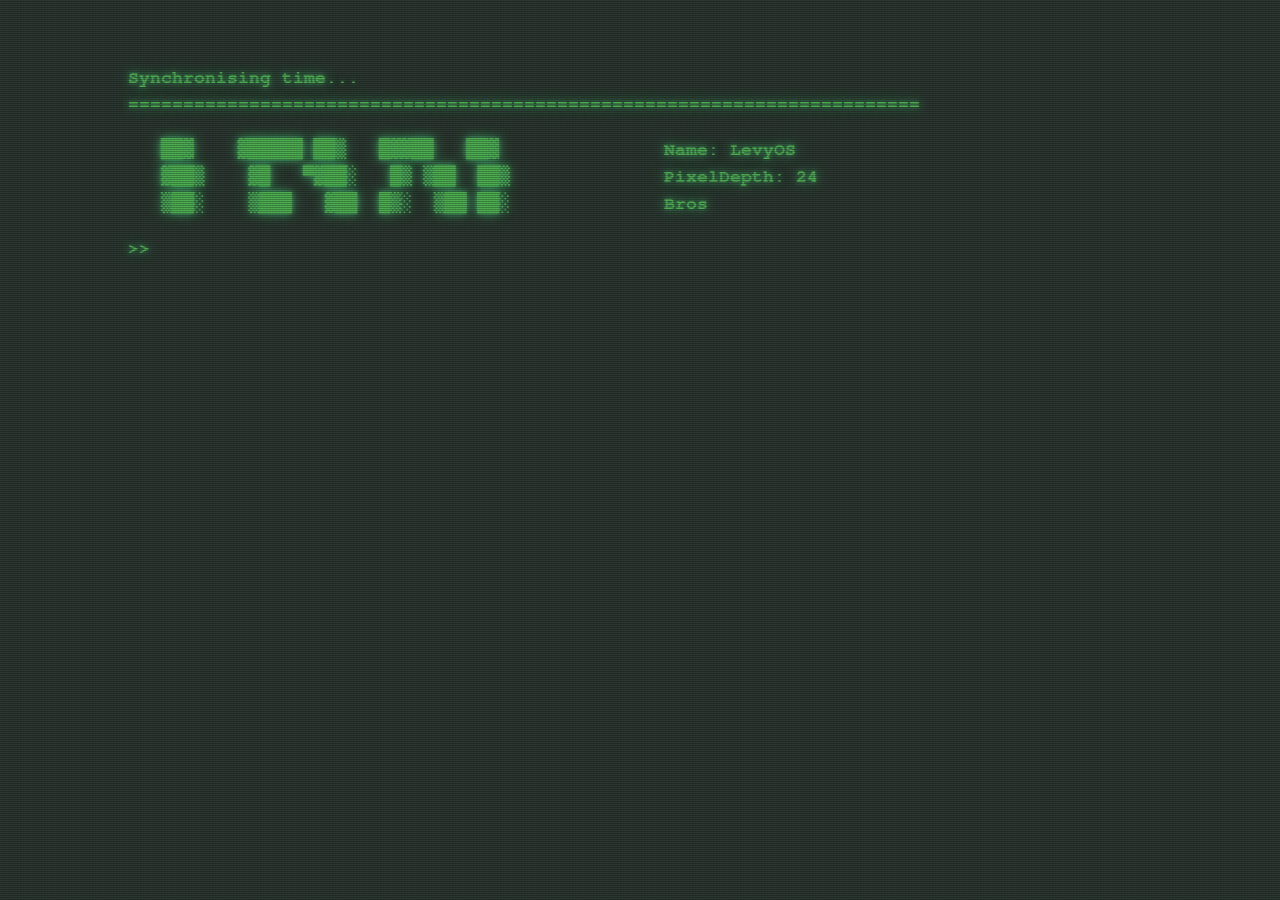
==== index.html @ 968d5814 "zeablur" ====
<!--
 * @Author: dodio12138 1159715241@qq.com
 * @Date: 2023-07-27 13:28:59
 * @LastEditors: dodio12138 1159715241@qq.com
 * @LastEditTime: 2023-08-07 19:02:56
 * @FilePath: \MeTerminal\src\index.html
 * @Description: 这是默认设置,请设置`customMade`, 打开koroFileHeader查看配置 进行设置: https://github.com/OBKoro1/koro1FileHeader/wiki/%E9%85%8D%E7%BD%AE
-->
<!DOCTYPE html>
<html lang="en">
<head>
    <meta charset="UTF-8">
    <meta name="viewport" content="width=device-width, initial-scale=1.0">
    <link rel="stylesheet" href="./src/index.css">
    <title>LevyTerminal</title>
</head>
<body>
    <div class="terminal-container">
      <a id="clock">Synchronising time...</a>
      <br>
      <a class="terminal-output" width="100%" SIZE=3>========================================================================</a>
      <pre id="terminal-output"></pre>
      <div class="input-container">
        <span>>></span>
        <input type="text" id="terminal-input" autocomplete="off">
      </div>
    </div>
    <script src="./src/index.js"></script>
</body>
</html>
---- src/index.css ----
@font-face {
    font-family: 'nimbus_monoregular';
    src: url('../font/nimbusmono-bold-webfont.woff') format('woff');
    font-weight: normal;
    font-style: normal;

}


body {
    background-color: #2a372f;
    color: #fff;
    font-family: 'nimbus_monoregular', monospace;
    margin: 0;
    padding: 0;
    font-size: large;
  }
  
  .terminal-container {
    /* 样式同之前的示例 */
    margin-top: 5%;
    margin-left: 10%;
  }
  
  .terminal-container::before {
    content: " ";
    display: block;
    position: absolute;
    top: 0;
    left: 0;
    bottom: 0;
    right: 0;
    background: linear-gradient(rgba(18, 16, 16, 0) 50%, rgba(0, 0, 0, 0.25) 50%), linear-gradient(90deg, rgba(255, 0, 0, 0.06), rgba(0, 255, 0, 0.02), rgba(0, 0, 255, 0.06));
    z-index: 2;
    background-size: 100% 2px, 3px 100%;
    pointer-events: none;
  }

  .terminal-container::after {
    content: " ";
    display: block;
    position: absolute;
    top: 0;
    left: 0;
    bottom: 0;
    right: 0;
    background: rgba(18, 16, 16, 0.1);
    opacity: 0;
    z-index: 2;
    pointer-events: none;
    animation: flicker 0.15s infinite;
  }

  #terminal-output {
    /* 样式同之前的示例 */
    color: #4caf50;
    font-family: 'nimbus_monoregular', monospace;
    text-shadow: 0 0 5px #58e88d5f, 0 0 10px #58e88c5f, 0 0 15px #58e88c5f; /* 辉光效果，可以添加多个阴影，逐渐增加模糊程度 */
    animation: textShadow 1.6s infinite;
  }
  
  .input-container {
    display: flex;
    margin-top: 5px;
  }
  
  .input-container span {
    color: #4caf50;
    margin-right: 5px;
    text-shadow: 0 0 5px #58e88d5f, 0 0 10px #58e88c5f, 0 0 15px #58e88c5f; 
    animation: textShadow 1.6s infinite;
  }
  
  #terminal-input{
    background-color: transparent;
    font-size: large;
    color: #4caf50;
    flex: 1;
    /* 隐藏输入框的外边框（包括获取焦点时的边框） */
    border: 0px solid transparent;
    outline: 0px solid transparent;
    font-family: 'nimbus_monoregular', monospace;
    text-shadow: 0 0 2px #58e88d5f, 0 0 5px #58e88c5f, 0 0 8px #58e88c5f; 
  }

  @keyframes flicker {
    0% {
    opacity: 0.27861;
    }
    5% {
    opacity: 0.34769;
    }
    10% {
    opacity: 0.23604;
    }
    15% {
    opacity: 0.90626;
    }
    20% {
    opacity: 0.18128;
    }
    25% {
    opacity: 0.83891;
    }
    30% {
    opacity: 0.65583;
    }
    35% {
    opacity: 0.67807;
    }
    40% {
    opacity: 0.26559;
    }
    45% {
    opacity: 0.84693;
    }
    50% {
    opacity: 0.96019;
    }
    55% {
    opacity: 0.08594;
    }
    60% {
    opacity: 0.20313;
    }
    65% {
    opacity: 0.71988;
    }
    70% {
    opacity: 0.53455;
    }
    75% {
    opacity: 0.37288;
    }
    80% {
    opacity: 0.71428;
    }
    85% {
    opacity: 0.70419;
    }
    90% {
    opacity: 0.7003;
    }
    95% {
    opacity: 0.36108;
    }
    100% {
    opacity: 0.24387;
    }
  }

  @keyframes textShadow {
    0% {
      text-shadow: 0.4389924193300864px 0 1px rgba(0,30,255,0.5), -0.4389924193300864px 0 1px rgba(255,0,80,0.3), 0 0 3px;
    }
    5% {
      text-shadow: 2.7928974010788217px 0 1px rgba(0,30,255,0.5), -2.7928974010788217px 0 1px rgba(255,0,80,0.3), 0 0 3px;
    }
    10% {
      text-shadow: 0.02956275843481219px 0 1px rgba(0,30,255,0.5), -0.02956275843481219px 0 1px rgba(255,0,80,0.3), 0 0 3px;
    }
    15% {
      text-shadow: 0.40218538552878136px 0 1px rgba(0,30,255,0.5), -0.40218538552878136px 0 1px rgba(255,0,80,0.3), 0 0 3px;
    }
    20% {
      text-shadow: 3.4794037899852017px 0 1px rgba(0,30,255,0.5), -3.4794037899852017px 0 1px rgba(255,0,80,0.3), 0 0 3px;
    }
    25% {
      text-shadow: 1.6125630401149584px 0 1px rgba(0,30,255,0.5), -1.6125630401149584px 0 1px rgba(255,0,80,0.3), 0 0 3px;
    }
    30% {
      text-shadow: 0.7015590085143956px 0 1px rgba(0,30,255,0.5), -0.7015590085143956px 0 1px rgba(255,0,80,0.3), 0 0 3px;
    }
    35% {
      text-shadow: 3.896914047650351px 0 1px rgba(0,30,255,0.5), -3.896914047650351px 0 1px rgba(255,0,80,0.3), 0 0 3px;
    }
    40% {
      text-shadow: 3.870905614848819px 0 1px rgba(0,30,255,0.5), -3.870905614848819px 0 1px rgba(255,0,80,0.3), 0 0 3px;
    }
    45% {
      text-shadow: 2.231056963361899px 0 1px rgba(0,30,255,0.5), -2.231056963361899px 0 1px rgba(255,0,80,0.3), 0 0 3px;
    }
    50% {
      text-shadow: 0.08084290417898504px 0 1px rgba(0,30,255,0.5), -0.08084290417898504px 0 1px rgba(255,0,80,0.3), 0 0 3px;
    }
    55% {
      text-shadow: 2.3758461067427543px 0 1px rgba(0,30,255,0.5), -2.3758461067427543px 0 1px rgba(255,0,80,0.3), 0 0 3px;
    }
    60% {
      text-shadow: 2.202193051050636px 0 1px rgba(0,30,255,0.5), -2.202193051050636px 0 1px rgba(255,0,80,0.3), 0 0 3px;
    }
    65% {
      text-shadow: 2.8638780614874975px 0 1px rgba(0,30,255,0.5), -2.8638780614874975px 0 1px rgba(255,0,80,0.3), 0 0 3px;
    }
    70% {
      text-shadow: 0.48874025155497314px 0 1px rgba(0,30,255,0.5), -0.48874025155497314px 0 1px rgba(255,0,80,0.3), 0 0 3px;
    }
    75% {
      text-shadow: 1.8948491305757957px 0 1px rgba(0,30,255,0.5), -1.8948491305757957px 0 1px rgba(255,0,80,0.3), 0 0 3px;
    }
    80% {
      text-shadow: 0.0833037308038857px 0 1px rgba(0,30,255,0.5), -0.0833037308038857px 0 1px rgba(255,0,80,0.3), 0 0 3px;
    }
    85% {
      text-shadow: 0.09769827255241735px 0 1px rgba(0,30,255,0.5), -0.09769827255241735px 0 1px rgba(255,0,80,0.3), 0 0 3px;
    }
    90% {
      text-shadow: 3.443339761481782px 0 1px rgba(0,30,255,0.5), -3.443339761481782px 0 1px rgba(255,0,80,0.3), 0 0 3px;
    }
    95% {
      text-shadow: 2.1841838852799786px 0 1px rgba(0,30,255,0.5), -2.1841838852799786px 0 1px rgba(255,0,80,0.3), 0 0 3px;
    }
    100% {
      text-shadow: 2.6208764473832513px 0 1px rgba(0,30,255,0.5), -2.6208764473832513px 0 1px rgba(255,0,80,0.3), 0 0 3px;
    }
  }
  
  #clock {
    font-size: large;
    color: #4caf50;
    font-family: 'nimbus_monoregular', monospace;
    text-shadow: 0 0 5px #58e88d5f, 0 0 10px #58e88c5f, 0 0 15px #58e88c5f; 
    animation: textShadow 1.6s infinite;
  }

  .terminal-output{
    color: #4caf50;
    font-family: 'nimbus_monoregular', monospace;
    text-shadow: 0 0 5px #58e88d5f, 0 0 10px #58e88c5f, 0 0 15px #58e88c5f; /* 辉光效果，可以添加多个阴影，逐渐增加模糊程度 */
    animation: textShadow 1.6s infinite;
  }
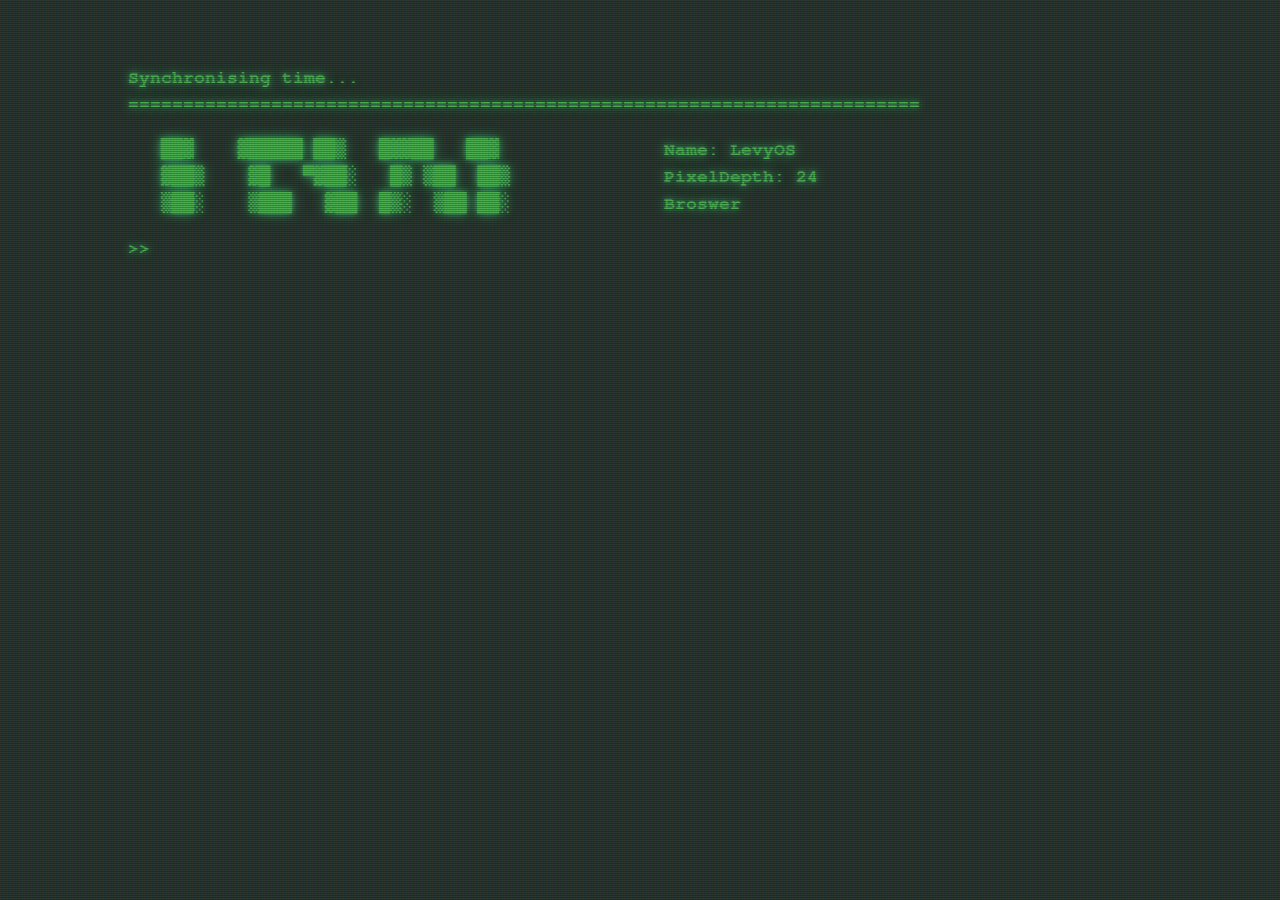
==== commit 775b14e7: "bilibili" ====
--- a/index.html
+++ b/index.html
@@ -2,7 +2,7 @@
  * @Author: dodio12138 1159715241@qq.com
  * @Date: 2023-07-27 13:28:59
  * @LastEditors: dodio12138 1159715241@qq.com
- * @LastEditTime: 2023-08-07 19:02:56
+ * @LastEditTime: 2023-08-17 03:09:28
  * @FilePath: \MeTerminal\src\index.html
  * @Description: 这是默认设置,请设置`customMade`, 打开koroFileHeader查看配置 进行设置: https://github.com/OBKoro1/koro1FileHeader/wiki/%E9%85%8D%E7%BD%AE
 -->
@@ -25,6 +25,6 @@
         <input type="text" id="terminal-input" autocomplete="off">
       </div>
     </div>
-    <script src="./src/index.js"></script>
+    <script type="module" src="./src/index.js"></script>
 </body>
 </html>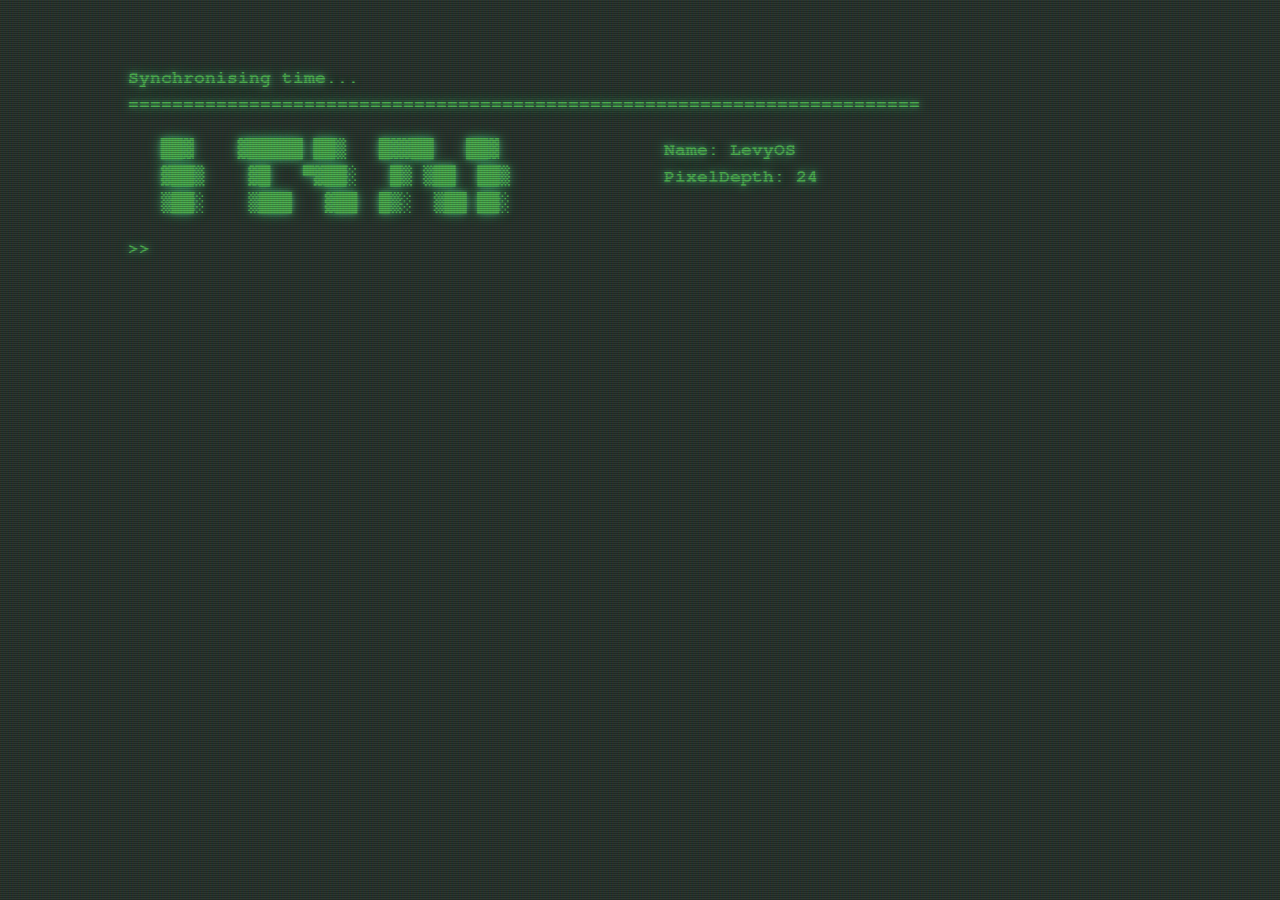
==== commit c73e7a72: "1" ====
--- a/index.html
+++ b/index.html
@@ -2,7 +2,7 @@
  * @Author: dodio12138 1159715241@qq.com
  * @Date: 2023-07-27 13:28:59
  * @LastEditors: dodio12138 1159715241@qq.com
- * @LastEditTime: 2023-08-17 03:09:28
+ * @LastEditTime: 2023-08-17 03:31:55
  * @FilePath: \MeTerminal\src\index.html
  * @Description: 这是默认设置,请设置`customMade`, 打开koroFileHeader查看配置 进行设置: https://github.com/OBKoro1/koro1FileHeader/wiki/%E9%85%8D%E7%BD%AE
 -->
@@ -25,6 +25,6 @@
         <input type="text" id="terminal-input" autocomplete="off">
       </div>
     </div>
-    <script type="module" src="./src/index.js"></script>
+    <script src="./src/index.js"></script>
 </body>
 </html>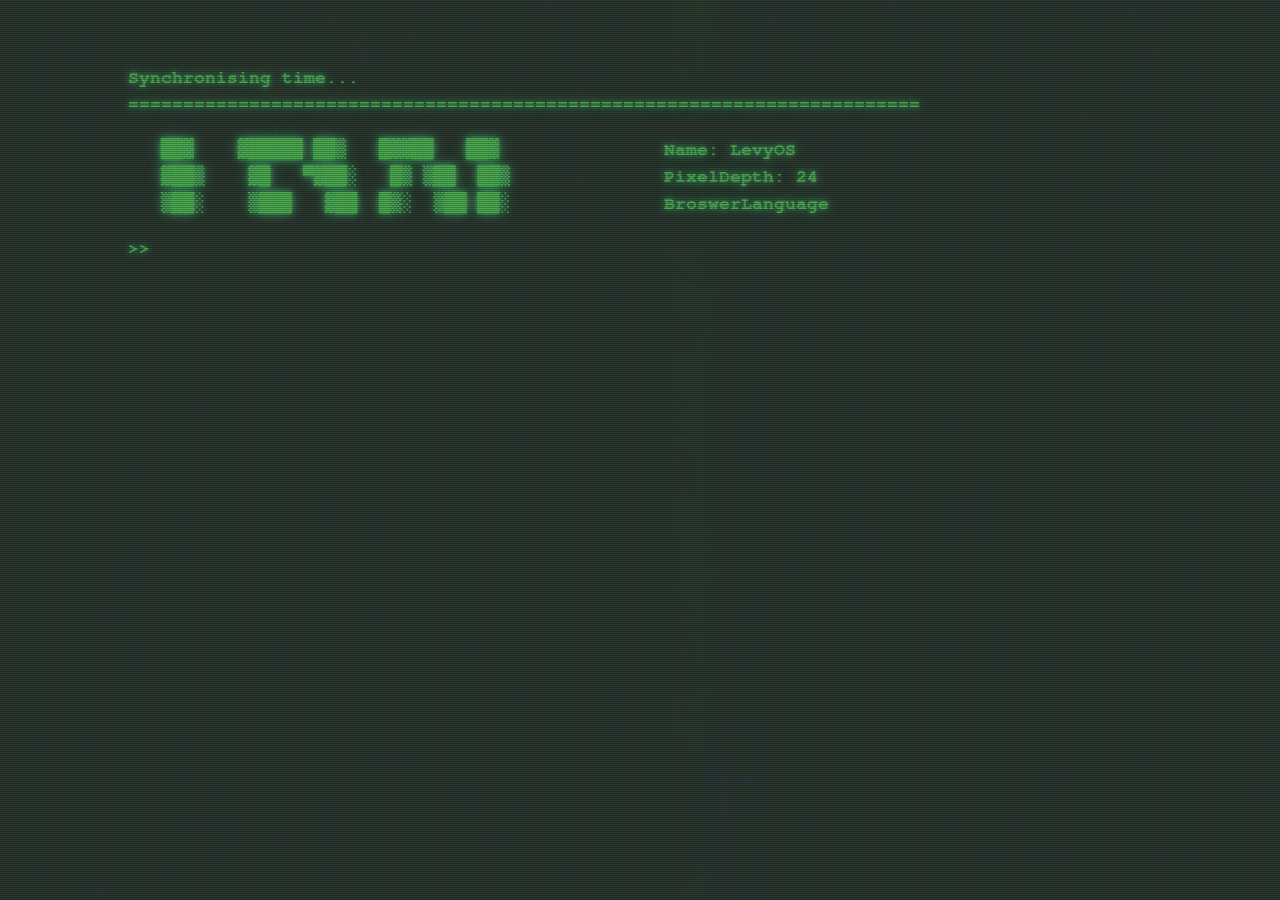
==== commit 923aa232: "Create index.html" ====
--- a/index.html
+++ b/index.html
@@ -1,30 +1,13 @@
-<!--
- * @Author: dodio12138 1159715241@qq.com
- * @Date: 2023-07-27 13:28:59
- * @LastEditors: dodio12138 1159715241@qq.com
- * @LastEditTime: 2023-08-17 03:31:55
- * @FilePath: \MeTerminal\src\index.html
- * @Description: 这是默认设置,请设置`customMade`, 打开koroFileHeader查看配置 进行设置: https://github.com/OBKoro1/koro1FileHeader/wiki/%E9%85%8D%E7%BD%AE
--->
 <!DOCTYPE html>
 <html lang="en">
 <head>
     <meta charset="UTF-8">
     <meta name="viewport" content="width=device-width, initial-scale=1.0">
-    <link rel="stylesheet" href="./src/index.css">
-    <title>LevyTerminal</title>
+    <title></title>
 </head>
 <body>
-    <div class="terminal-container">
-      <a id="clock">Synchronising time...</a>
-      <br>
-      <a class="terminal-output" width="100%" SIZE=3>========================================================================</a>
-      <pre id="terminal-output"></pre>
-      <div class="input-container">
-        <span>>></span>
-        <input type="text" id="terminal-input" autocomplete="off">
-      </div>
-    </div>
-    <script src="./src/index.js"></script>
+    <script>
+        window.location.href = "./src/index.html";
+    </script>
 </body>
 </html>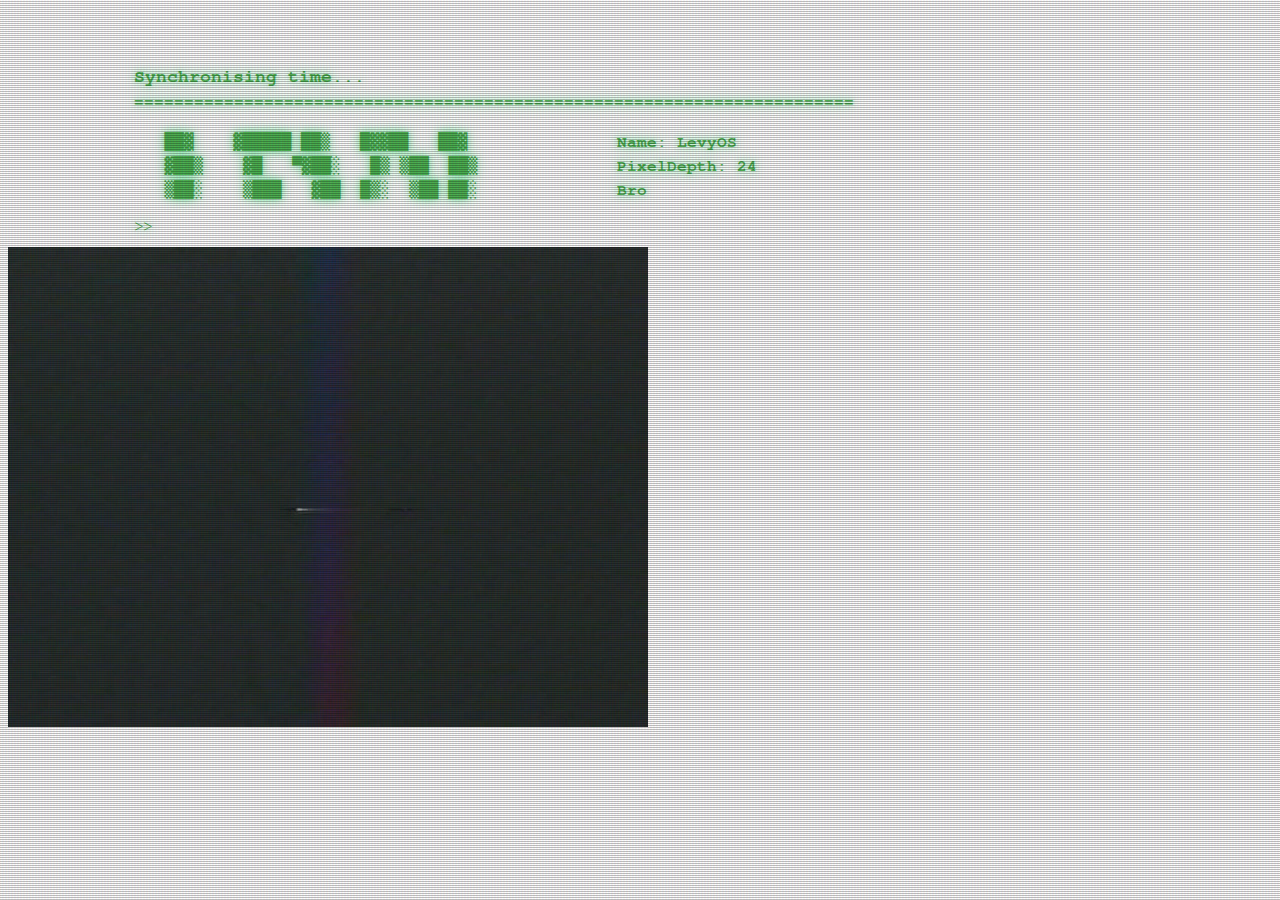
==== commit 90141e75: "Create index.html" ====
--- a/index.html
+++ b/index.html
@@ -10,4 +10,4 @@
         window.location.href = "./src/index.html";
     </script>
 </body>
-</html>+</html>
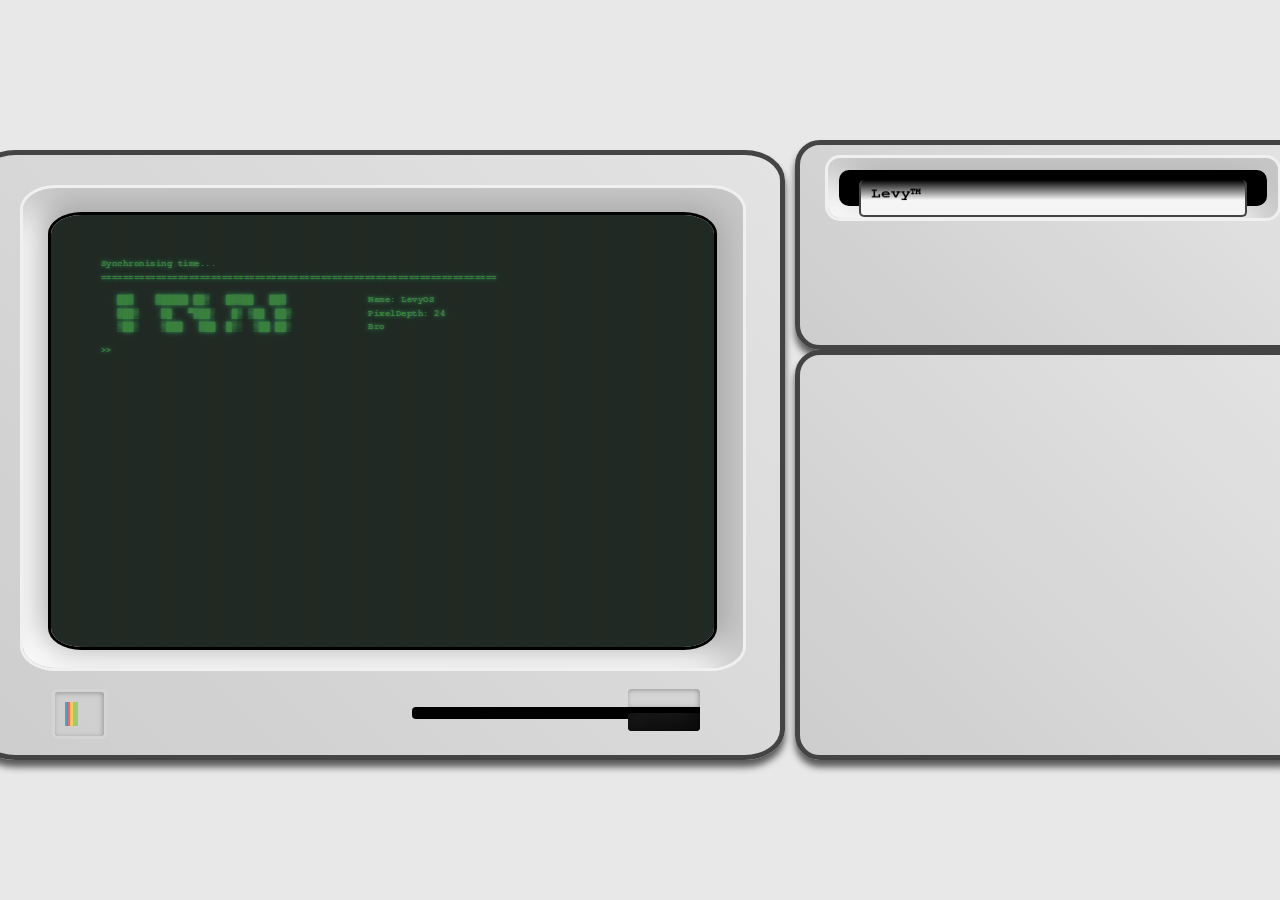
==== commit 6558c858: "Update index.html" ====
--- a/index.html
+++ b/index.html
@@ -7,7 +7,7 @@
 </head>
 <body>
     <script>
-        window.location.href = "./src/index.html";
+        window.location.href = "./src/MePC.html";
     </script>
 </body>
 </html>
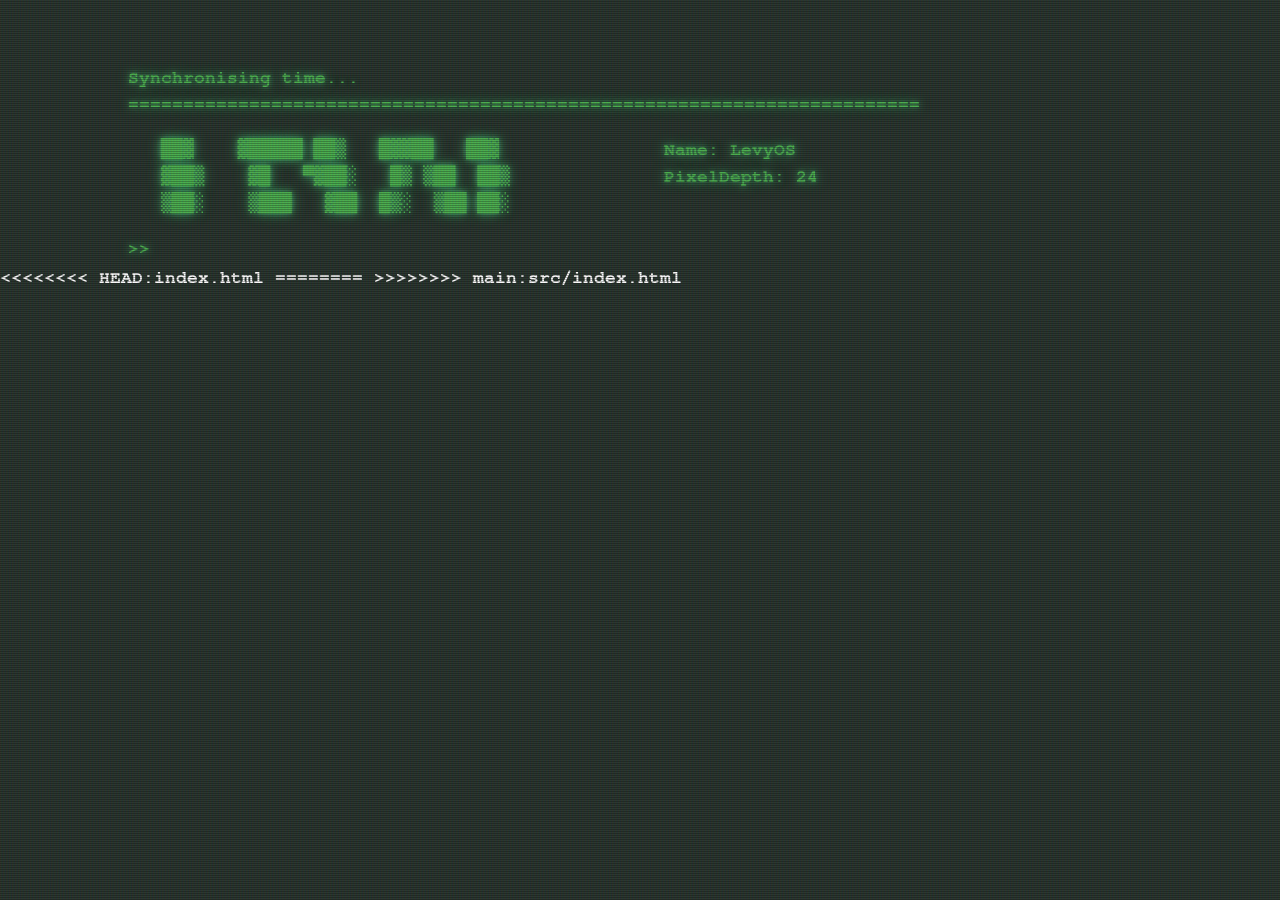
==== commit d9d4534a: "Merge branch 'main' into zeabur" ====
--- a/index.html
+++ b/index.html
@@ -1,13 +1,38 @@
+<!--
+ * @Author: dodio12138 1159715241@qq.com
+ * @Date: 2023-07-27 13:28:59
+ * @LastEditors: dodio12138 1159715241@qq.com
+ * @LastEditTime: 2023-08-17 03:31:55
+ * @FilePath: \MeTerminal\src\index.html
+ * @Description: 这是默认设置,请设置`customMade`, 打开koroFileHeader查看配置 进行设置: https://github.com/OBKoro1/koro1FileHeader/wiki/%E9%85%8D%E7%BD%AE
+-->
 <!DOCTYPE html>
 <html lang="en">
 <head>
     <meta charset="UTF-8">
     <meta name="viewport" content="width=device-width, initial-scale=1.0">
-    <title></title>
+    <link rel="stylesheet" href="./src/index.css">
+    <title>LevyTerminal</title>
 </head>
 <body>
-    <script>
-        window.location.href = "./src/MePC.html";
-    </script>
+    <div class="terminal-container">
+      <a id="clock">Synchronising time...</a>
+      <br>
+      <a class="terminal-output" width="100%" SIZE=3>========================================================================</a>
+      <pre id="terminal-output"></pre>
+      <div class="input-container">
+        <span>>></span>
+        <input type="text" id="terminal-input" autocomplete="off">
+      </div>
+    </div>
+<<<<<<<< HEAD:index.html
+    <script src="./src/index.js"></script>
+========
+    <div id="monitor-videos">
+      <video id="video-1" muted="" loop="" autoplay="" src="./noise1.mp4"></video>
+      <video id="video-2" muted="" loop="" autoplay="" src="./noise2.mp4"></video>
+    </div>
+    <script src="./index.js"></script>
+>>>>>>>> main:src/index.html
 </body>
-</html>
+</html>--- a/src/index.css
+++ b/src/index.css
@@ -0,0 +1,252 @@
+
+@font-face {
+    font-family: 'nimbus_monoregular';
+    src: url('../font/nimbusmono-bold-webfont.woff') format('woff');
+    font-weight: normal;
+    font-style: normal;
+
+}
+
+
+body {
+    background-color: #2a372f;
+    color: #fff;
+    font-family: 'nimbus_monoregular', monospace;
+    margin: 0;
+    padding: 0;
+    font-size: large;
+  }
+
+  video {
+    position: absolute;
+    top: 0;
+    pointer-events: none;
+    width: 100%;
+    height: 100%;
+    object-fit: cover;
+    mix-blend-mode: lighten;;
+}
+ 
+#monitor-videos {
+    pointer-events: none;
+    position: absolute;
+    opacity: 1;
+    width: 100%;
+    height: 100%;
+    top: 0;
+    left: 0;
+}
+  .terminal-container {
+    /* 样式同之前的示例 */
+    margin-top: 5%;
+    margin-left: 10%;
+  }
+  
+  .terminal-container::before {
+    content: " ";
+    display: block;
+    position: absolute;
+    top: 0;
+    left: 0;
+    bottom: 0;
+    right: 0;
+    background: linear-gradient(rgba(18, 16, 16, 0) 50%, rgba(0, 0, 0, 0.25) 50%), linear-gradient(90deg, rgba(255, 0, 0, 0.06), rgba(0, 255, 0, 0.02), rgba(0, 0, 255, 0.06));
+    z-index: 2;
+    background-size: 100% 2px, 3px 100%;
+    pointer-events: none;
+  }
+
+  .terminal-container::after {
+    content: " ";
+    display: block;
+    position: absolute;
+    top: 0;
+    left: 0;
+    bottom: 0;
+    right: 0;
+    background: rgba(18, 16, 16, 0.1);
+    opacity: 0;
+    z-index: 2;
+    pointer-events: none;
+    animation: flicker 0.15s infinite;
+  }
+
+  #terminal-output {
+    /* 样式同之前的示例 */
+    color: #4caf50;
+    font-family: 'nimbus_monoregular', monospace;
+    text-shadow: 0 0 5px #58e88d5f, 0 0 10px #58e88c5f, 0 0 15px #58e88c5f; /* 辉光效果，可以添加多个阴影，逐渐增加模糊程度 */
+    animation: textShadow 1.6s infinite;
+  }
+  
+  .input-container {
+    display: flex;
+    margin-top: 5px;
+  }
+  
+  .input-container span {
+    color: #4caf50;
+    margin-right: 5px;
+    text-shadow: 0 0 5px #58e88d5f, 0 0 10px #58e88c5f, 0 0 15px #58e88c5f; 
+    animation: textShadow 1.6s infinite;
+  }
+  
+  #terminal-input{
+    background-color: transparent;
+    font-size: large;
+    color: #4caf50;
+    flex: 1;
+    /* 隐藏输入框的外边框（包括获取焦点时的边框） */
+    border: 0px solid transparent;
+    outline: 0px solid transparent;
+    font-family: 'nimbus_monoregular', monospace;
+    text-shadow: 0 0 2px #58e88d5f, 0 0 5px #58e88c5f, 0 0 8px #58e88c5f; 
+  }
+
+  @keyframes flicker {
+    0% {
+    opacity: 0.27861;
+    }
+    5% {
+    opacity: 0.34769;
+    }
+    10% {
+    opacity: 0.23604;
+    }
+    15% {
+    opacity: 0.90626;
+    }
+    20% {
+    opacity: 0.18128;
+    }
+    25% {
+    opacity: 0.83891;
+    }
+    30% {
+    opacity: 0.65583;
+    }
+    35% {
+    opacity: 0.67807;
+    }
+    40% {
+    opacity: 0.26559;
+    }
+    45% {
+    opacity: 0.84693;
+    }
+    50% {
+    opacity: 0.96019;
+    }
+    55% {
+    opacity: 0.08594;
+    }
+    60% {
+    opacity: 0.20313;
+    }
+    65% {
+    opacity: 0.71988;
+    }
+    70% {
+    opacity: 0.53455;
+    }
+    75% {
+    opacity: 0.37288;
+    }
+    80% {
+    opacity: 0.71428;
+    }
+    85% {
+    opacity: 0.70419;
+    }
+    90% {
+    opacity: 0.7003;
+    }
+    95% {
+    opacity: 0.36108;
+    }
+    100% {
+    opacity: 0.24387;
+    }
+  }
+
+  @keyframes textShadow {
+    0% {
+      text-shadow: 0.4389924193300864px 0 1px rgba(0,30,255,0.5), -0.4389924193300864px 0 1px rgba(255,0,80,0.3), 0 0 3px;
+    }
+    5% {
+      text-shadow: 2.7928974010788217px 0 1px rgba(0,30,255,0.5), -2.7928974010788217px 0 1px rgba(255,0,80,0.3), 0 0 3px;
+    }
+    10% {
+      text-shadow: 0.02956275843481219px 0 1px rgba(0,30,255,0.5), -0.02956275843481219px 0 1px rgba(255,0,80,0.3), 0 0 3px;
+    }
+    15% {
+      text-shadow: 0.40218538552878136px 0 1px rgba(0,30,255,0.5), -0.40218538552878136px 0 1px rgba(255,0,80,0.3), 0 0 3px;
+    }
+    20% {
+      text-shadow: 3.4794037899852017px 0 1px rgba(0,30,255,0.5), -3.4794037899852017px 0 1px rgba(255,0,80,0.3), 0 0 3px;
+    }
+    25% {
+      text-shadow: 1.6125630401149584px 0 1px rgba(0,30,255,0.5), -1.6125630401149584px 0 1px rgba(255,0,80,0.3), 0 0 3px;
+    }
+    30% {
+      text-shadow: 0.7015590085143956px 0 1px rgba(0,30,255,0.5), -0.7015590085143956px 0 1px rgba(255,0,80,0.3), 0 0 3px;
+    }
+    35% {
+      text-shadow: 3.896914047650351px 0 1px rgba(0,30,255,0.5), -3.896914047650351px 0 1px rgba(255,0,80,0.3), 0 0 3px;
+    }
+    40% {
+      text-shadow: 3.870905614848819px 0 1px rgba(0,30,255,0.5), -3.870905614848819px 0 1px rgba(255,0,80,0.3), 0 0 3px;
+    }
+    45% {
+      text-shadow: 2.231056963361899px 0 1px rgba(0,30,255,0.5), -2.231056963361899px 0 1px rgba(255,0,80,0.3), 0 0 3px;
+    }
+    50% {
+      text-shadow: 0.08084290417898504px 0 1px rgba(0,30,255,0.5), -0.08084290417898504px 0 1px rgba(255,0,80,0.3), 0 0 3px;
+    }
+    55% {
+      text-shadow: 2.3758461067427543px 0 1px rgba(0,30,255,0.5), -2.3758461067427543px 0 1px rgba(255,0,80,0.3), 0 0 3px;
+    }
+    60% {
+      text-shadow: 2.202193051050636px 0 1px rgba(0,30,255,0.5), -2.202193051050636px 0 1px rgba(255,0,80,0.3), 0 0 3px;
+    }
+    65% {
+      text-shadow: 2.8638780614874975px 0 1px rgba(0,30,255,0.5), -2.8638780614874975px 0 1px rgba(255,0,80,0.3), 0 0 3px;
+    }
+    70% {
+      text-shadow: 0.48874025155497314px 0 1px rgba(0,30,255,0.5), -0.48874025155497314px 0 1px rgba(255,0,80,0.3), 0 0 3px;
+    }
+    75% {
+      text-shadow: 1.8948491305757957px 0 1px rgba(0,30,255,0.5), -1.8948491305757957px 0 1px rgba(255,0,80,0.3), 0 0 3px;
+    }
+    80% {
+      text-shadow: 0.0833037308038857px 0 1px rgba(0,30,255,0.5), -0.0833037308038857px 0 1px rgba(255,0,80,0.3), 0 0 3px;
+    }
+    85% {
+      text-shadow: 0.09769827255241735px 0 1px rgba(0,30,255,0.5), -0.09769827255241735px 0 1px rgba(255,0,80,0.3), 0 0 3px;
+    }
+    90% {
+      text-shadow: 3.443339761481782px 0 1px rgba(0,30,255,0.5), -3.443339761481782px 0 1px rgba(255,0,80,0.3), 0 0 3px;
+    }
+    95% {
+      text-shadow: 2.1841838852799786px 0 1px rgba(0,30,255,0.5), -2.1841838852799786px 0 1px rgba(255,0,80,0.3), 0 0 3px;
+    }
+    100% {
+      text-shadow: 2.6208764473832513px 0 1px rgba(0,30,255,0.5), -2.6208764473832513px 0 1px rgba(255,0,80,0.3), 0 0 3px;
+    }
+  }
+  
+  #clock {
+    font-size: large;
+    color: #4caf50;
+    font-family: 'nimbus_monoregular', monospace;
+    text-shadow: 0 0 5px #58e88d5f, 0 0 10px #58e88c5f, 0 0 15px #58e88c5f; 
+    animation: textShadow 1.6s infinite;
+  }
+
+  .terminal-output{
+    color: #4caf50;
+    font-family: 'nimbus_monoregular', monospace;
+    text-shadow: 0 0 5px #58e88d5f, 0 0 10px #58e88c5f, 0 0 15px #58e88c5f; /* 辉光效果，可以添加多个阴影，逐渐增加模糊程度 */
+    animation: textShadow 1.6s infinite;
+  }
+  